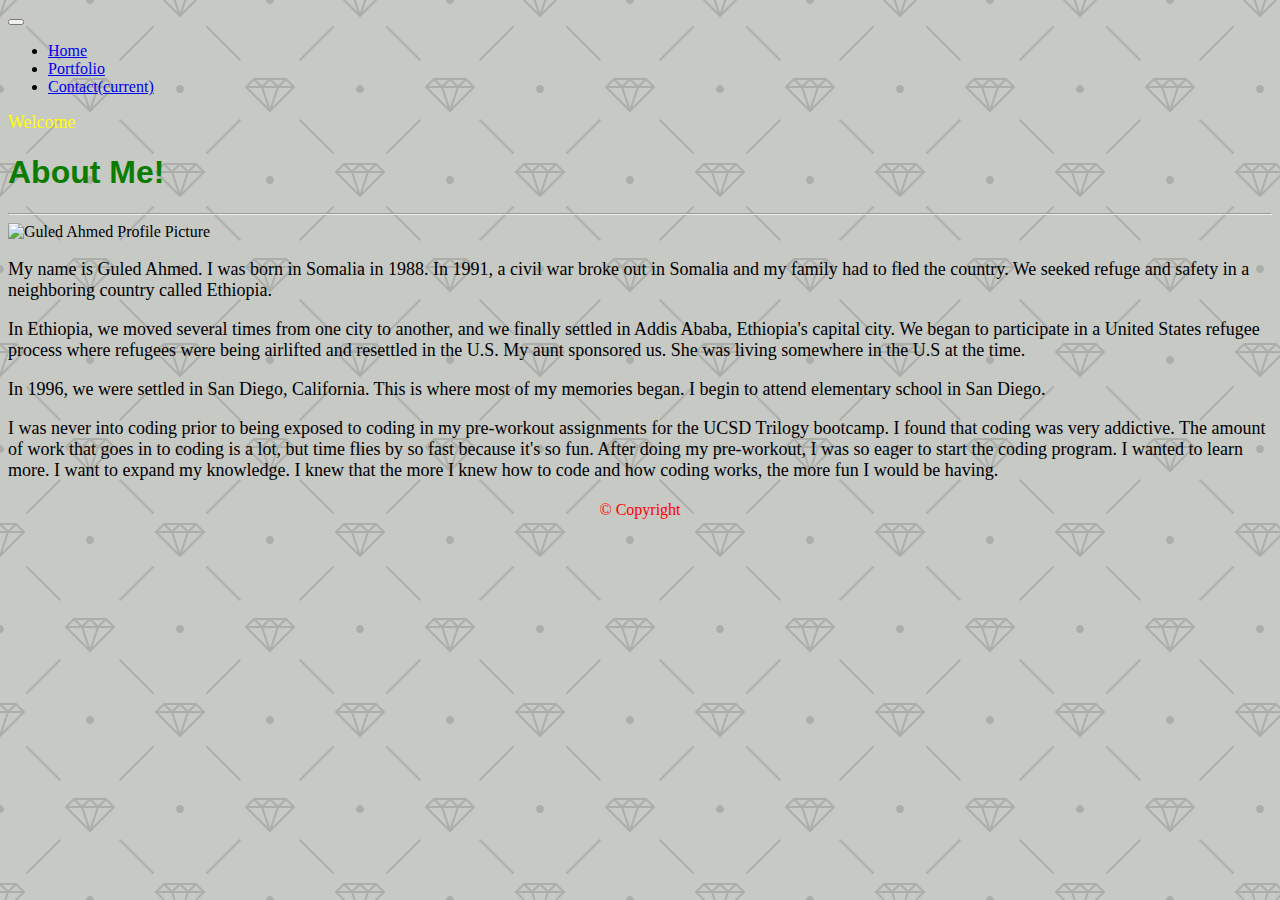
==== index.html @ 6ed6c7b9 "aligning the codes correctly" ====
<!doctype html>
<html lang="en">
  <head>

    <meta charset="utf-8">
    <meta name="viewport" content="width=device-width, initial-scale=1, shrink-to-fit=no">

    <link rel="stylesheet" href="https://cdn.jsdelivr.net/npm/bootstrap@4.5.3/dist/css/bootstrap.min.css" integrity="sha384-TX8t27EcRE3e/ihU7zmQxVncDAy5uIKz4rEkgIXeMed4M0jlfIDPvg6uqKI2xXr2" crossorigin="anonymous">
    
    <link rel="stylesheet" href="home.css">

    <title>My Home Page!</title>


  </head>
  
  <body>
    
    <nav class="navbar navbar-expand-lg navbar-dark bg-secondary">
      <button class="navbar-toggler" type="button" data-toggle="collapse" data-target="#navbarText" aria-controls="navbarText" aria-expanded="false" aria-label="Toggle navigation">
        <span class="navbar-toggler-icon"></span>
      </button>
      <div class="collapse navbar-collapse" id="navbarText">
        <ul class="navbar-nav mr-auto">
          <li class="nav-item active">
            <a class="nav-link" href="index.html">Home</a>
          </li>
          <li class="nav-item">
            <a class="nav-link" href="portfolio.html">Portfolio</a>
          </li>
          <li class="nav-item">
            <a class="nav-link" href="contact.html">Contact<span class="sr-only">(current)</span></a>
          </li>
        </ul>
        <span class="navbar-text red">
          Welcome
        </span>
      </div>
    </nav>


    <div class="container mt-5 container-fluid">
      <div class="row">
        <div class="col-sm-12 col-md-12">
          <h1>About Me!</h1>
          <hr>
        </div>
      </div>
      <div class="row">
        <div class="col-sm-12 col-md-10">
          <img src="http://placehold.jp/250x250.png" alt="Guled Ahmed Profile Picture" class="img-fluid float-left mr-5 mb-3" title="Hey, it's me!">
          <p>My name is Guled Ahmed. I was born in Somalia in 1988. In 1991, a civil war broke out in Somalia and my family had to fled the country. We seeked refuge and safety in a neighboring country called Ethiopia.</p>
          <p>In Ethiopia, we moved several times from one city to another, and we finally settled in Addis Ababa, Ethiopia's capital city. We began to participate in a United States refugee process where refugees were being airlifted and resettled in the U.S. My aunt sponsored us. She was living somewhere in the U.S at the time.</p>
          <p> In 1996, we were settled in San Diego, California. This is where most of my memories began. I begin to attend elementary school in San Diego.</p>
        </div>
      </div>
      <div class="row">
        <div class="col-sm-12 col-md-10 mt-5">
          <p>I was never into coding prior to being exposed to coding in my pre-workout assignments for the UCSD Trilogy bootcamp. I found that coding was very addictive. The amount of work that goes in to coding is a lot, but time flies by so fast because it's so fun. After doing my pre-workout, I was so eager to start the coding program. I wanted to learn more. I want to expand my knowledge. I knew that the more I knew how to code and how coding works, the more fun I would be having.</p>
        </div>
      </div>
    </div>

    <footer class="footer">
      &copy; Copyright
    </footer>
    
    



    <script src="https://code.jquery.com/jquery-3.5.1.slim.min.js" integrity="sha384-DfXdz2htPH0lsSSs5nCTpuj/zy4C+OGpamoFVy38MVBnE+IbbVYUew+OrCXaRkfj" crossorigin="anonymous"></script>
    <script src="https://cdn.jsdelivr.net/npm/bootstrap@4.5.3/dist/js/bootstrap.bundle.min.js" integrity="sha384-ho+j7jyWK8fNQe+A12Hb8AhRq26LrZ/JpcUGGOn+Y7RsweNrtN/tE3MoK7ZeZDyx" crossorigin="anonymous"></script>

  </body>
</html>
---- home.css ----
.red {
  color: yellow !important;
}
.red {
  font-size: large !important;
}

.list-unstyled {
  float: right;
}

body {

  background-color: #c7c9c4;
background-image: url("data:image/svg+xml,%3Csvg width='180' height='180' viewBox='0 0 180 180' xmlns='http://www.w3.org/2000/svg'%3E%3Cpath d='M81.28 88H68.413l19.298 19.298L81.28 88zm2.107 0h13.226L90 107.838 83.387 88zm15.334 0h12.866l-19.298 19.298L98.72 88zm-32.927-2.207L73.586 78h32.827l.5.5 7.294 7.293L115.414 87l-24.707 24.707-.707.707L64.586 87l1.207-1.207zm2.62.207L74 80.414 79.586 86H68.414zm16 0L90 80.414 95.586 86H84.414zm16 0L106 80.414 111.586 86h-11.172zm-8-6h11.173L98 85.586 92.414 80zM82 85.586L87.586 80H76.414L82 85.586zM17.414 0L.707 16.707 0 17.414V0h17.414zM4.28 0L0 12.838V0h4.28zm10.306 0L2.288 12.298 6.388 0h8.198zM180 17.414L162.586 0H180v17.414zM165.414 0l12.298 12.298L173.612 0h-8.198zM180 12.838L175.72 0H180v12.838zM0 163h16.413l.5.5 7.294 7.293L25.414 172l-8 8H0v-17zm0 10h6.613l-2.334 7H0v-7zm14.586 7l7-7H8.72l-2.333 7h8.2zM0 165.414L5.586 171H0v-5.586zM10.414 171L16 165.414 21.586 171H10.414zm-8-6h11.172L8 170.586 2.414 165zM180 163h-16.413l-7.794 7.793-1.207 1.207 8 8H180v-17zm-14.586 17l-7-7h12.865l2.333 7h-8.2zM180 173h-6.613l2.334 7H180v-7zm-21.586-2l5.586-5.586 5.586 5.586h-11.172zM180 165.414L174.414 171H180v-5.586zm-8 5.172l5.586-5.586h-11.172l5.586 5.586zM152.933 25.653l1.414 1.414-33.94 33.942-1.416-1.416 33.943-33.94zm1.414 127.28l-1.414 1.414-33.942-33.94 1.416-1.416 33.94 33.943zm-127.28 1.414l-1.414-1.414 33.94-33.942 1.416 1.416-33.943 33.94zm-1.414-127.28l1.414-1.414 33.942 33.94-1.416 1.416-33.94-33.943zM0 85c2.21 0 4 1.79 4 4s-1.79 4-4 4v-8zm180 0c-2.21 0-4 1.79-4 4s1.79 4 4 4v-8zM94 0c0 2.21-1.79 4-4 4s-4-1.79-4-4h8zm0 180c0-2.21-1.79-4-4-4s-4 1.79-4 4h8z' fill='%234c4e4f' fill-opacity='0.22' fill-rule='evenodd'/%3E%3C/svg%3E"); }


h1 {
  color: #0a7c00;
  font-size: xx-large;
  font-family: Verdana, Geneva, Tahoma, sans-serif;
  font-weight: 700;
}

@media screen and (max-width: 768px) {
  body {
    background-color: rgb(104, 181, 201);
  }

  .container {
    width: 100% !important; 
  }

}

@media screen and (max-width: 480px) {

  aside {
    width: 100% !important;
  }

  .container {
    width: 100% !important;
  }

  nav {
    width: 100% !important;
  }
}


p {
  font-size: large;
  font-family: 'Times New Roman', Times, serif;
}

.footer {
  text-align: center;
  color: red;
  background-color: transparent;
  margin-top: 20px;
}
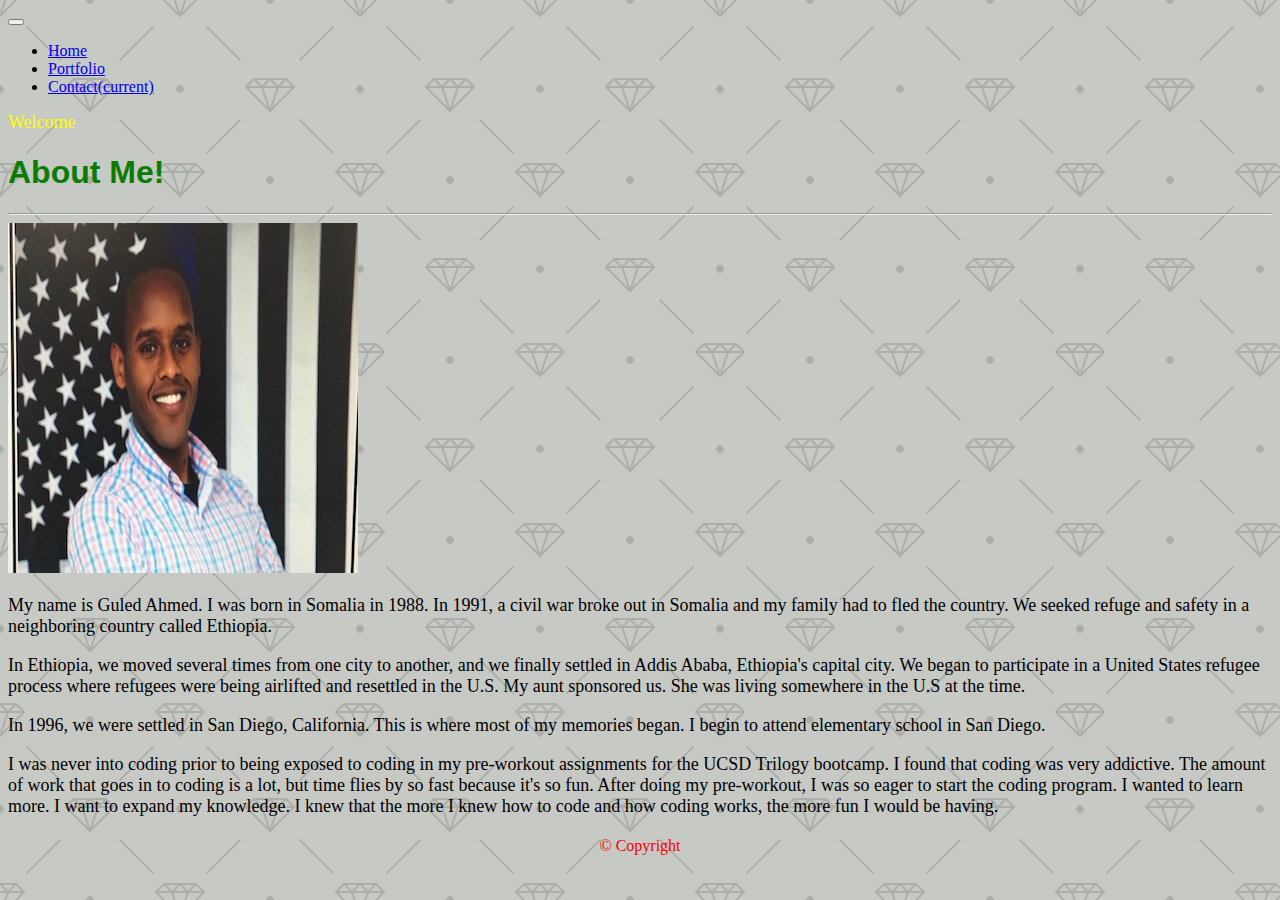
==== commit 4d5af569: "I fixed the picture sizes in my portfolio and about pages" ====
--- a/index.html
+++ b/index.html
@@ -48,7 +48,7 @@
       </div>
       <div class="row">
         <div class="col-sm-12 col-md-10">
-          <img src="http://placehold.jp/250x250.png" alt="Guled Ahmed Profile Picture" class="img-fluid float-left mr-5 mb-3" title="Hey, it's me!">
+          <img src="images/guled1.jpeg" alt="Guled Ahmed Profile Picture" class="img-fluid float-left mr-5 mb-3" title="Hey, it's me!">
           <p>My name is Guled Ahmed. I was born in Somalia in 1988. In 1991, a civil war broke out in Somalia and my family had to fled the country. We seeked refuge and safety in a neighboring country called Ethiopia.</p>
           <p>In Ethiopia, we moved several times from one city to another, and we finally settled in Addis Ababa, Ethiopia's capital city. We began to participate in a United States refugee process where refugees were being airlifted and resettled in the U.S. My aunt sponsored us. She was living somewhere in the U.S at the time.</p>
           <p> In 1996, we were settled in San Diego, California. This is where most of my memories began. I begin to attend elementary school in San Diego.</p>
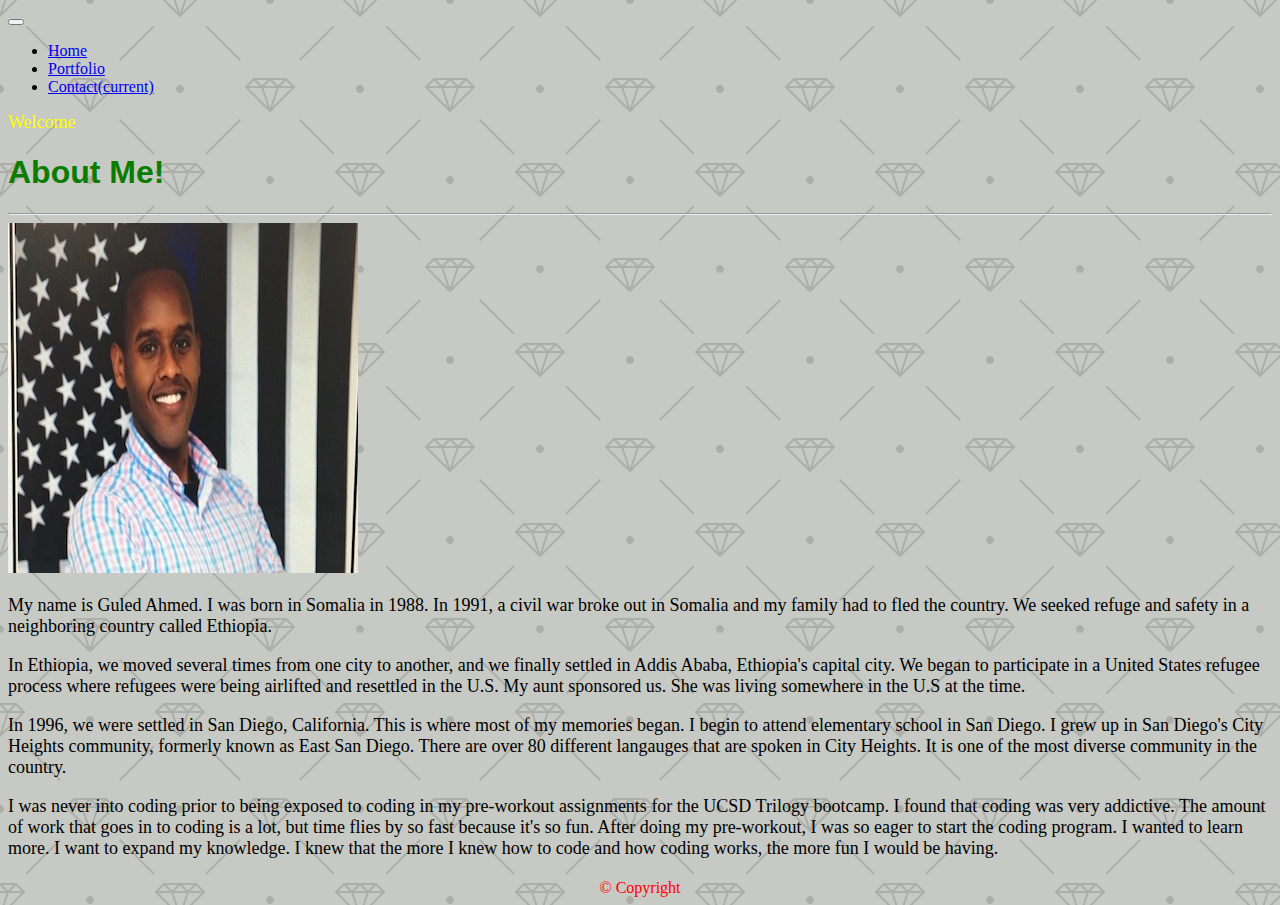
==== commit 65e75e8c: "updated my about me paragraph in my home page" ====
--- a/index.html
+++ b/index.html
@@ -51,11 +51,7 @@
           <img src="images/guled1.jpeg" alt="Guled Ahmed Profile Picture" class="img-fluid float-left mr-5 mb-3" title="Hey, it's me!">
           <p>My name is Guled Ahmed. I was born in Somalia in 1988. In 1991, a civil war broke out in Somalia and my family had to fled the country. We seeked refuge and safety in a neighboring country called Ethiopia.</p>
           <p>In Ethiopia, we moved several times from one city to another, and we finally settled in Addis Ababa, Ethiopia's capital city. We began to participate in a United States refugee process where refugees were being airlifted and resettled in the U.S. My aunt sponsored us. She was living somewhere in the U.S at the time.</p>
-          <p> In 1996, we were settled in San Diego, California. This is where most of my memories began. I begin to attend elementary school in San Diego.</p>
-        </div>
-      </div>
-      <div class="row">
-        <div class="col-sm-12 col-md-10 mt-5">
+          <p> In 1996, we were settled in San Diego, California. This is where most of my memories began. I begin to attend elementary school in San Diego. I grew up in San Diego's City Heights community, formerly known as East San Diego. There are over 80 different langauges that are spoken in City Heights. It is one of the most diverse community in the country.</p>
           <p>I was never into coding prior to being exposed to coding in my pre-workout assignments for the UCSD Trilogy bootcamp. I found that coding was very addictive. The amount of work that goes in to coding is a lot, but time flies by so fast because it's so fun. After doing my pre-workout, I was so eager to start the coding program. I wanted to learn more. I want to expand my knowledge. I knew that the more I knew how to code and how coding works, the more fun I would be having.</p>
         </div>
       </div>
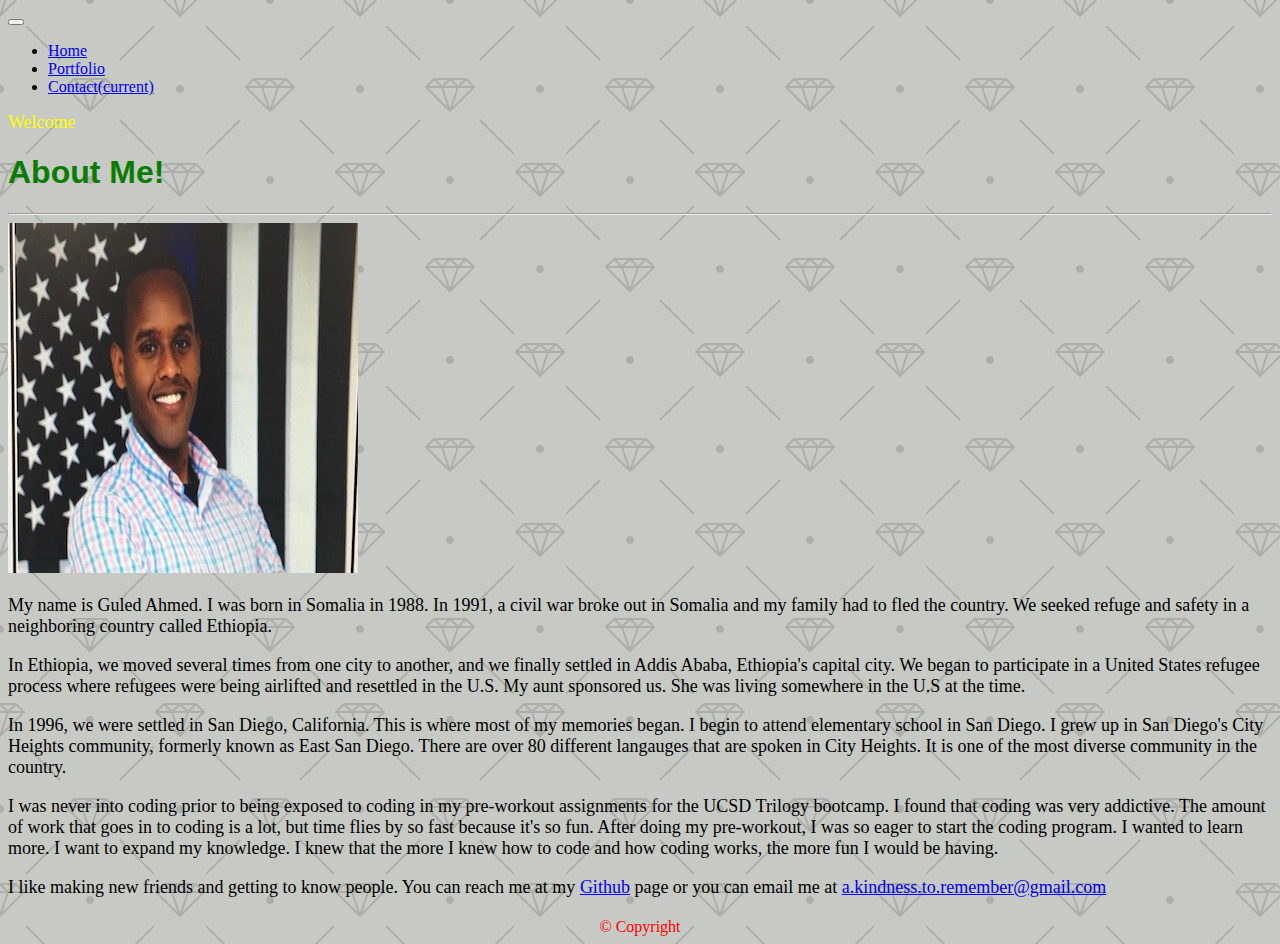
==== commit 3972860a: "added" ====
--- a/index.html
+++ b/index.html
@@ -1,23 +1,35 @@
-<!doctype html>
+<!DOCTYPE html>
 <html lang="en">
   <head>
+    <meta charset="utf-8" />
+    <meta
+      name="viewport"
+      content="width=device-width, initial-scale=1, shrink-to-fit=no"
+    />
 
-    <meta charset="utf-8">
-    <meta name="viewport" content="width=device-width, initial-scale=1, shrink-to-fit=no">
+    <link
+      rel="stylesheet"
+      href="https://cdn.jsdelivr.net/npm/bootstrap@4.5.3/dist/css/bootstrap.min.css"
+      integrity="sha384-TX8t27EcRE3e/ihU7zmQxVncDAy5uIKz4rEkgIXeMed4M0jlfIDPvg6uqKI2xXr2"
+      crossorigin="anonymous"
+    />
 
-    <link rel="stylesheet" href="https://cdn.jsdelivr.net/npm/bootstrap@4.5.3/dist/css/bootstrap.min.css" integrity="sha384-TX8t27EcRE3e/ihU7zmQxVncDAy5uIKz4rEkgIXeMed4M0jlfIDPvg6uqKI2xXr2" crossorigin="anonymous">
-    
-    <link rel="stylesheet" href="home.css">
+    <link rel="stylesheet" href="assets/home.css" />
 
     <title>My Home Page!</title>
+  </head>
 
-
-  </head>
-  
   <body>
-    
     <nav class="navbar navbar-expand-lg navbar-dark bg-secondary">
-      <button class="navbar-toggler" type="button" data-toggle="collapse" data-target="#navbarText" aria-controls="navbarText" aria-expanded="false" aria-label="Toggle navigation">
+      <button
+        class="navbar-toggler"
+        type="button"
+        data-toggle="collapse"
+        data-target="#navbarText"
+        aria-controls="navbarText"
+        aria-expanded="false"
+        aria-label="Toggle navigation"
+      >
         <span class="navbar-toggler-icon"></span>
       </button>
       <div class="collapse navbar-collapse" id="navbarText">
@@ -29,44 +41,81 @@
             <a class="nav-link" href="portfolio.html">Portfolio</a>
           </li>
           <li class="nav-item">
-            <a class="nav-link" href="contact.html">Contact<span class="sr-only">(current)</span></a>
+            <a class="nav-link" href="contact.html"
+              >Contact<span class="sr-only">(current)</span></a
+            >
           </li>
         </ul>
-        <span class="navbar-text red">
-          Welcome
-        </span>
+        <span class="navbar-text red"> Welcome </span>
       </div>
     </nav>
-
 
     <div class="container mt-5 container-fluid">
       <div class="row">
         <div class="col-sm-12 col-md-12">
           <h1>About Me!</h1>
-          <hr>
+          <hr />
         </div>
       </div>
       <div class="row">
         <div class="col-sm-12 col-md-10">
-          <img src="images/guled1.jpeg" alt="Guled Ahmed Profile Picture" class="img-fluid float-left mr-5 mb-3" title="Hey, it's me!">
-          <p>My name is Guled Ahmed. I was born in Somalia in 1988. In 1991, a civil war broke out in Somalia and my family had to fled the country. We seeked refuge and safety in a neighboring country called Ethiopia.</p>
-          <p>In Ethiopia, we moved several times from one city to another, and we finally settled in Addis Ababa, Ethiopia's capital city. We began to participate in a United States refugee process where refugees were being airlifted and resettled in the U.S. My aunt sponsored us. She was living somewhere in the U.S at the time.</p>
-          <p> In 1996, we were settled in San Diego, California. This is where most of my memories began. I begin to attend elementary school in San Diego. I grew up in San Diego's City Heights community, formerly known as East San Diego. There are over 80 different langauges that are spoken in City Heights. It is one of the most diverse community in the country.</p>
-          <p>I was never into coding prior to being exposed to coding in my pre-workout assignments for the UCSD Trilogy bootcamp. I found that coding was very addictive. The amount of work that goes in to coding is a lot, but time flies by so fast because it's so fun. After doing my pre-workout, I was so eager to start the coding program. I wanted to learn more. I want to expand my knowledge. I knew that the more I knew how to code and how coding works, the more fun I would be having.</p>
+          <img
+            src="assets/images/guled1.jpeg"
+            alt="Guled Ahmed Profile Picture"
+            class="img-fluid float-left mr-5 mb-3"
+            title="Hey, it's me!"
+          />
+          <p>
+            My name is Guled Ahmed. I was born in Somalia in 1988. In 1991, a
+            civil war broke out in Somalia and my family had to fled the
+            country. We seeked refuge and safety in a neighboring country called
+            Ethiopia.
+          </p>
+          <p>
+            In Ethiopia, we moved several times from one city to another, and we
+            finally settled in Addis Ababa, Ethiopia's capital city. We began to
+            participate in a United States refugee process where refugees were
+            being airlifted and resettled in the U.S. My aunt sponsored us. She
+            was living somewhere in the U.S at the time.
+          </p>
+          <p>
+            In 1996, we were settled in San Diego, California. This is where
+            most of my memories began. I begin to attend elementary school in
+            San Diego. I grew up in San Diego's City Heights community, formerly
+            known as East San Diego. There are over 80 different langauges that
+            are spoken in City Heights. It is one of the most diverse community
+            in the country.
+          </p>
+          <p>
+            I was never into coding prior to being exposed to coding in my
+            pre-workout assignments for the UCSD Trilogy bootcamp. I found that
+            coding was very addictive. The amount of work that goes in to coding
+            is a lot, but time flies by so fast because it's so fun. After doing
+            my pre-workout, I was so eager to start the coding program. I wanted
+            to learn more. I want to expand my knowledge. I knew that the more I
+            knew how to code and how coding works, the more fun I would be
+            having.
+          </p>
+          <p>
+            I like making new friends and getting to know people. You can reach
+            me at my <a href="https://github.com/Guled06/">Github</a> page or
+            you can email me at <a href="#">a.kindness.to.remember@gmail.com</a>
+          </p>
         </div>
       </div>
     </div>
 
-    <footer class="footer">
-      &copy; Copyright
-    </footer>
-    
-    
+    <footer class="footer">&copy; Copyright</footer>
 
-
-
-    <script src="https://code.jquery.com/jquery-3.5.1.slim.min.js" integrity="sha384-DfXdz2htPH0lsSSs5nCTpuj/zy4C+OGpamoFVy38MVBnE+IbbVYUew+OrCXaRkfj" crossorigin="anonymous"></script>
-    <script src="https://cdn.jsdelivr.net/npm/bootstrap@4.5.3/dist/js/bootstrap.bundle.min.js" integrity="sha384-ho+j7jyWK8fNQe+A12Hb8AhRq26LrZ/JpcUGGOn+Y7RsweNrtN/tE3MoK7ZeZDyx" crossorigin="anonymous"></script>
-
+    <script
+      src="https://code.jquery.com/jquery-3.5.1.slim.min.js"
+      integrity="sha384-DfXdz2htPH0lsSSs5nCTpuj/zy4C+OGpamoFVy38MVBnE+IbbVYUew+OrCXaRkfj"
+      crossorigin="anonymous"
+    ></script>
+    <script
+      src="https://cdn.jsdelivr.net/npm/bootstrap@4.5.3/dist/js/bootstrap.bundle.min.js"
+      integrity="sha384-ho+j7jyWK8fNQe+A12Hb8AhRq26LrZ/JpcUGGOn+Y7RsweNrtN/tE3MoK7ZeZDyx"
+      crossorigin="anonymous"
+    ></script>
   </body>
 </html>
--- a/assets/home.css
+++ b/assets/home.css
@@ -0,0 +1,62 @@
+.red {
+  color: yellow !important;
+}
+.red {
+  font-size: large !important;
+}
+
+.list-unstyled {
+  float: right;
+}
+
+body {
+
+  background-color: #c7c9c4;
+background-image: url("data:image/svg+xml,%3Csvg width='180' height='180' viewBox='0 0 180 180' xmlns='http://www.w3.org/2000/svg'%3E%3Cpath d='M81.28 88H68.413l19.298 19.298L81.28 88zm2.107 0h13.226L90 107.838 83.387 88zm15.334 0h12.866l-19.298 19.298L98.72 88zm-32.927-2.207L73.586 78h32.827l.5.5 7.294 7.293L115.414 87l-24.707 24.707-.707.707L64.586 87l1.207-1.207zm2.62.207L74 80.414 79.586 86H68.414zm16 0L90 80.414 95.586 86H84.414zm16 0L106 80.414 111.586 86h-11.172zm-8-6h11.173L98 85.586 92.414 80zM82 85.586L87.586 80H76.414L82 85.586zM17.414 0L.707 16.707 0 17.414V0h17.414zM4.28 0L0 12.838V0h4.28zm10.306 0L2.288 12.298 6.388 0h8.198zM180 17.414L162.586 0H180v17.414zM165.414 0l12.298 12.298L173.612 0h-8.198zM180 12.838L175.72 0H180v12.838zM0 163h16.413l.5.5 7.294 7.293L25.414 172l-8 8H0v-17zm0 10h6.613l-2.334 7H0v-7zm14.586 7l7-7H8.72l-2.333 7h8.2zM0 165.414L5.586 171H0v-5.586zM10.414 171L16 165.414 21.586 171H10.414zm-8-6h11.172L8 170.586 2.414 165zM180 163h-16.413l-7.794 7.793-1.207 1.207 8 8H180v-17zm-14.586 17l-7-7h12.865l2.333 7h-8.2zM180 173h-6.613l2.334 7H180v-7zm-21.586-2l5.586-5.586 5.586 5.586h-11.172zM180 165.414L174.414 171H180v-5.586zm-8 5.172l5.586-5.586h-11.172l5.586 5.586zM152.933 25.653l1.414 1.414-33.94 33.942-1.416-1.416 33.943-33.94zm1.414 127.28l-1.414 1.414-33.942-33.94 1.416-1.416 33.94 33.943zm-127.28 1.414l-1.414-1.414 33.94-33.942 1.416 1.416-33.943 33.94zm-1.414-127.28l1.414-1.414 33.942 33.94-1.416 1.416-33.94-33.943zM0 85c2.21 0 4 1.79 4 4s-1.79 4-4 4v-8zm180 0c-2.21 0-4 1.79-4 4s1.79 4 4 4v-8zM94 0c0 2.21-1.79 4-4 4s-4-1.79-4-4h8zm0 180c0-2.21-1.79-4-4-4s-4 1.79-4 4h8z' fill='%234c4e4f' fill-opacity='0.22' fill-rule='evenodd'/%3E%3C/svg%3E"); }
+
+
+h1 {
+  color: #0a7c00;
+  font-size: xx-large;
+  font-family: Verdana, Geneva, Tahoma, sans-serif;
+  font-weight: 700;
+}
+
+@media screen and (max-width: 768px) {
+  body {
+    background-color: rgb(104, 181, 201);
+  }
+
+  .container {
+    width: 100% !important; 
+  }
+
+}
+
+@media screen and (max-width: 480px) {
+
+  aside {
+    width: 100% !important;
+  }
+
+  .container {
+    width: 100% !important;
+  }
+
+  nav {
+    width: 100% !important;
+  }
+}
+
+
+p {
+  font-size: large;
+  font-family: 'Times New Roman', Times, serif;
+}
+
+.footer {
+  text-align: center;
+  color: red;
+  background-color: transparent;
+  margin-top: 20px;
+}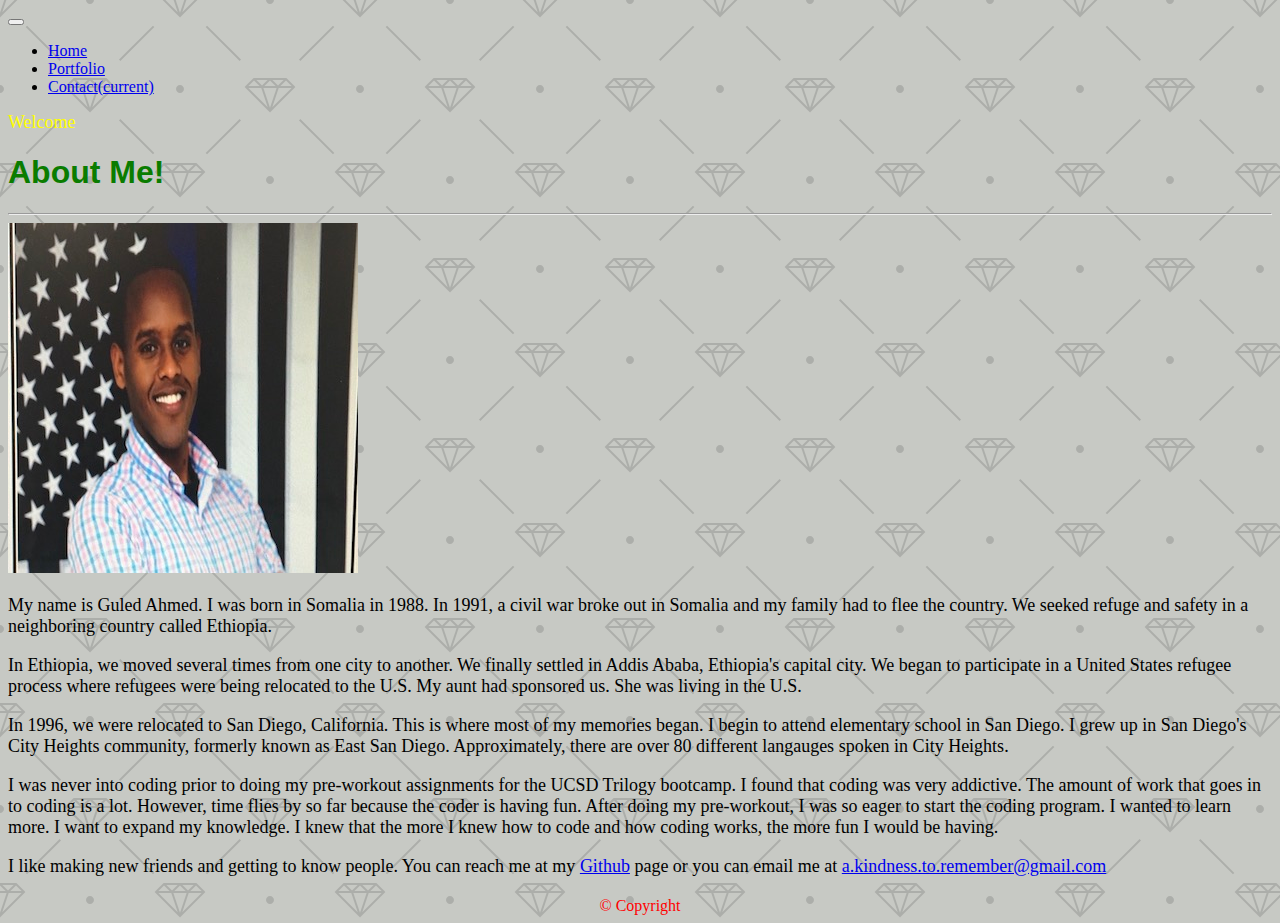
==== commit b23c18dc: "editing my index.html file, fixing my paragraphs" ====
--- a/index.html
+++ b/index.html
@@ -67,35 +67,27 @@
           />
           <p>
             My name is Guled Ahmed. I was born in Somalia in 1988. In 1991, a
-            civil war broke out in Somalia and my family had to fled the
+            civil war broke out in Somalia and my family had to flee the
             country. We seeked refuge and safety in a neighboring country called
             Ethiopia.
           </p>
           <p>
-            In Ethiopia, we moved several times from one city to another, and we
+            In Ethiopia, we moved several times from one city to another. We
             finally settled in Addis Ababa, Ethiopia's capital city. We began to
             participate in a United States refugee process where refugees were
-            being airlifted and resettled in the U.S. My aunt sponsored us. She
-            was living somewhere in the U.S at the time.
+            being relocated to the U.S. My aunt had sponsored us. She
+            was living in the U.S.
           </p>
           <p>
-            In 1996, we were settled in San Diego, California. This is where
+            In 1996, we were relocated to San Diego, California. This is where
             most of my memories began. I begin to attend elementary school in
             San Diego. I grew up in San Diego's City Heights community, formerly
-            known as East San Diego. There are over 80 different langauges that
-            are spoken in City Heights. It is one of the most diverse community
-            in the country.
+            known as East San Diego. Approximately, there are over 80 different langauges 
+            spoken in City Heights.
           </p>
           <p>
-            I was never into coding prior to being exposed to coding in my
-            pre-workout assignments for the UCSD Trilogy bootcamp. I found that
-            coding was very addictive. The amount of work that goes in to coding
-            is a lot, but time flies by so fast because it's so fun. After doing
-            my pre-workout, I was so eager to start the coding program. I wanted
-            to learn more. I want to expand my knowledge. I knew that the more I
-            knew how to code and how coding works, the more fun I would be
-            having.
-          </p>
+            I was never into coding prior to doing my pre-workout assignments for the UCSD Trilogy bootcamp. I found that coding was very addictive. The amount of work that goes in to coding is a lot. However, time flies by so far because the coder is having fun. After doing my pre-workout, I was so eager to start the coding program. I wanted to learn more. I want to expand my knowledge. I knew that the more I
+            knew how to code and how coding works, the more fun I would be having.</p>
           <p>
             I like making new friends and getting to know people. You can reach
             me at my <a href="https://github.com/Guled06/">Github</a> page or
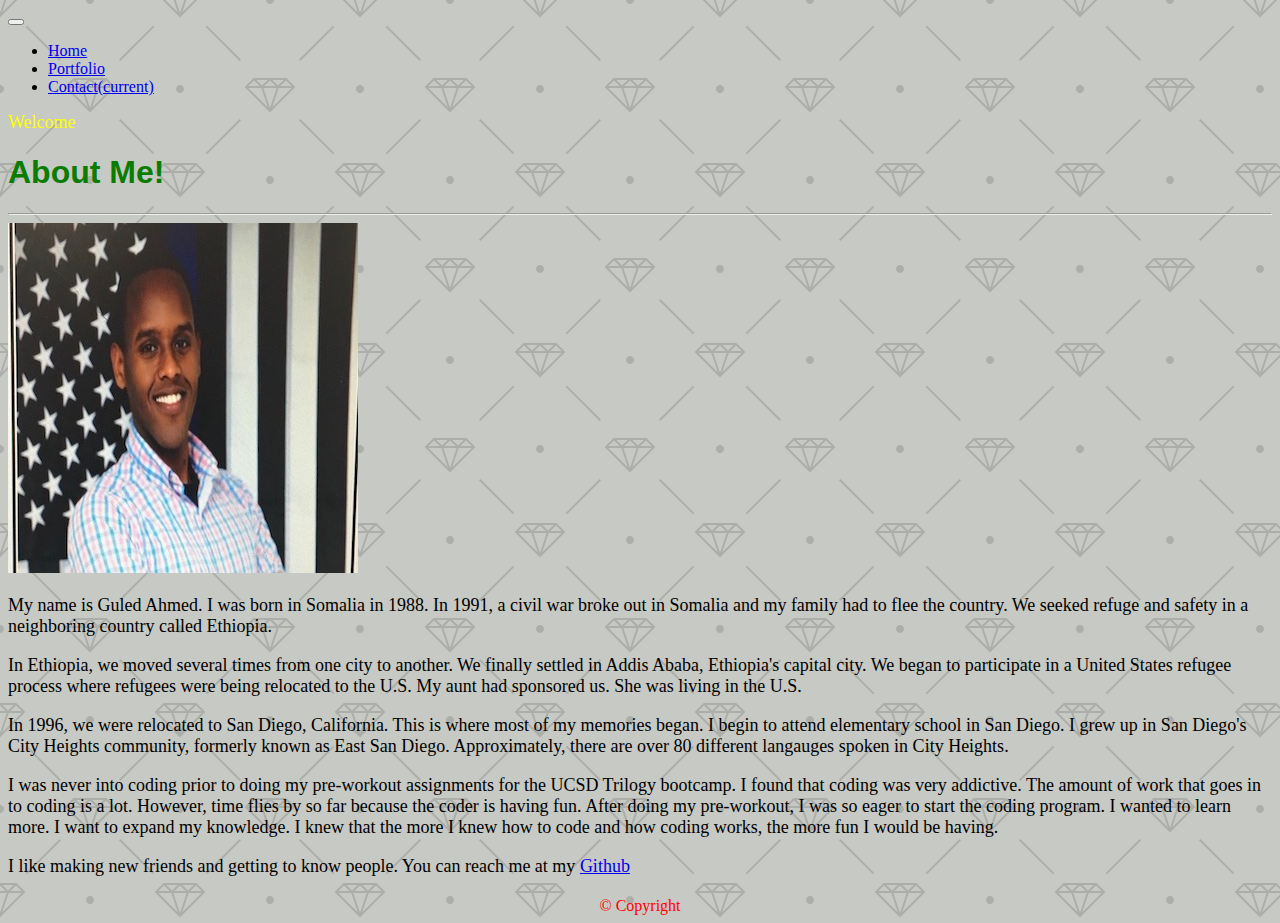
==== commit ab24a1b2: "deleted an email from the index.html page" ====
--- a/index.html
+++ b/index.html
@@ -90,8 +90,7 @@
             knew how to code and how coding works, the more fun I would be having.</p>
           <p>
             I like making new friends and getting to know people. You can reach
-            me at my <a href="https://github.com/Guled06/">Github</a> page or
-            you can email me at <a href="#">a.kindness.to.remember@gmail.com</a>
+            me at my <a href="https://github.com/Guled06/">Github</a>
           </p>
         </div>
       </div>
